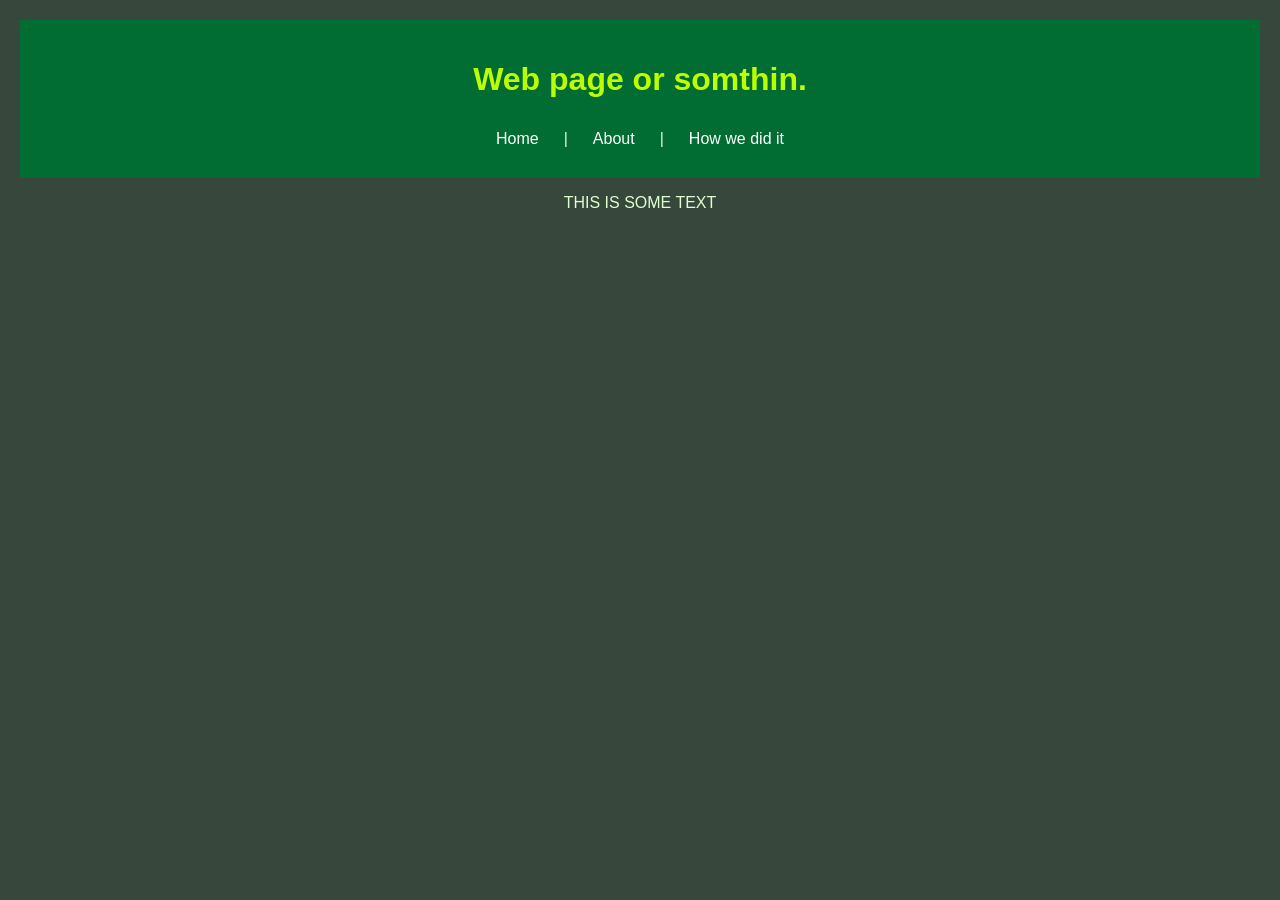
==== index.html @ 3b36f675 "Initial Commit" ====
<!DOCTYPE html>
<html lang="en">
    <head>
        <meta charset="UTF-8">
        <meta name="viewport" content="width=device-width, initial-scale=1.0">
        <title>Web Page</title>
        <link rel="stylesheet" href="styles.css">
    </head>
    <header>
        <h1>Web page or somthin.</h1>
        <nav>
            <a href="index.html">Home </a>|<a href="about.html">About</a>|<a href="info.html">How we did it</a>
        </nav>

    </header>
    <body>
        <p>THIS IS SOME TEXT</p>
    </body>
</html>
---- styles.css ----
:root {
    --primary-color: #016d32;
    --secondary-color: #bbff00;
    --background-color: #38473c;
    --text-color: #ddffd0;
}

/* Global Styles */
header {
    background-color: var(--primary-color);
    text-align: center;
    margin: 0;
    padding: 20px;
}
body {
    text-align: center;
    background-color: var(--background-color);
    color: var(--text-color);
    color: var(--text-color);
    font-family: Arial, sans-serif;
    margin: 0;
    padding: 20px;
}

/* Headers and text*/
h1, h2, h3, h4, h5, h6 {
    color: var(--secondary-color);
}

/* Links and buttons */
a  {
    color: var(--secondary-color);
    text-decoration: none;
}
nav a {
    display: inline-block;
    padding: 10px 20px;
    background-color: var(--primary-color);
    color: white;
    text-decoration: none;
    border: none;
    border-radius: 2px;
    margin: 0 5px;
    transition: background-color 0.3s;
}

nav a:hover {
    background-color: var(--secondary-color);
    color: var(--background-color)
}
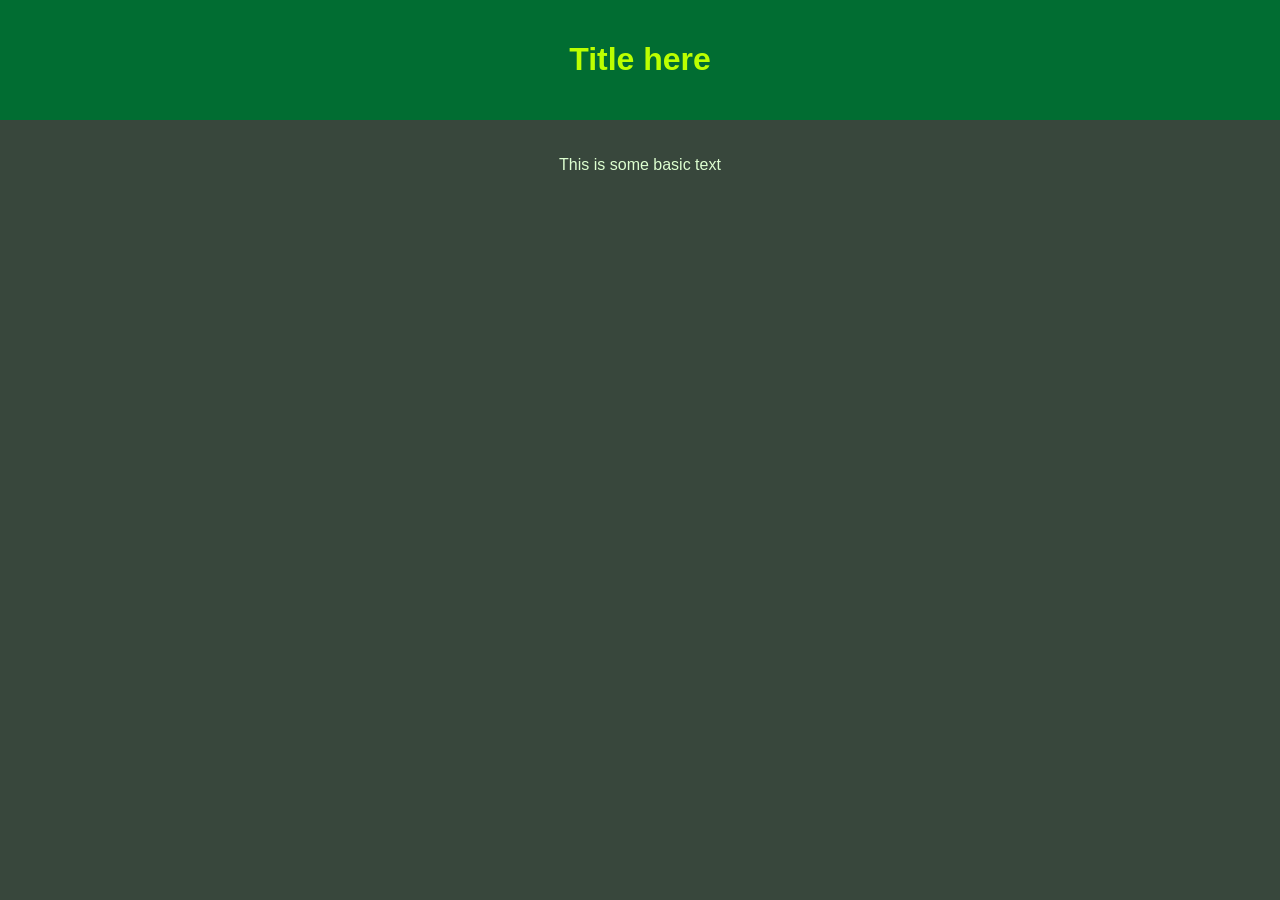
==== commit aee832e1: "Modified the code in order to be more formal, and to be ready for more coding to be added." ====
--- a/index.html
+++ b/index.html
@@ -6,14 +6,17 @@
         <title>Web Page</title>
         <link rel="stylesheet" href="styles.css">
     </head>
-    <header>
-        <h1>Web page or somthin.</h1>
-        <nav>
-            <a href="index.html">Home </a>|<a href="about.html">About</a>|<a href="info.html">How we did it</a>
-        </nav>
+    <body>
+        <header>
+            <h1>Title here</h1>
+            <nav>
+                <!-- <a href="index.html">Home </a>|<a href="about.html">About</a>|<a href="info.html">How we did it</a> -->
+            </nav>
+        </header>
 
-    </header>
-    <body>
-        <p>THIS IS SOME TEXT</p>
+        <main class="content">
+            <p>This is some basic text</p>
+        </main>
+
     </body>
 </html>
--- a/styles.css
+++ b/styles.css
@@ -19,6 +19,11 @@
     color: var(--text-color);
     font-family: Arial, sans-serif;
     margin: 0;
+    padding: 0;
+}
+
+/* Page content wrapper keeps the inner page padding, while header can touch the edges */
+.content {
     padding: 20px;
 }
 
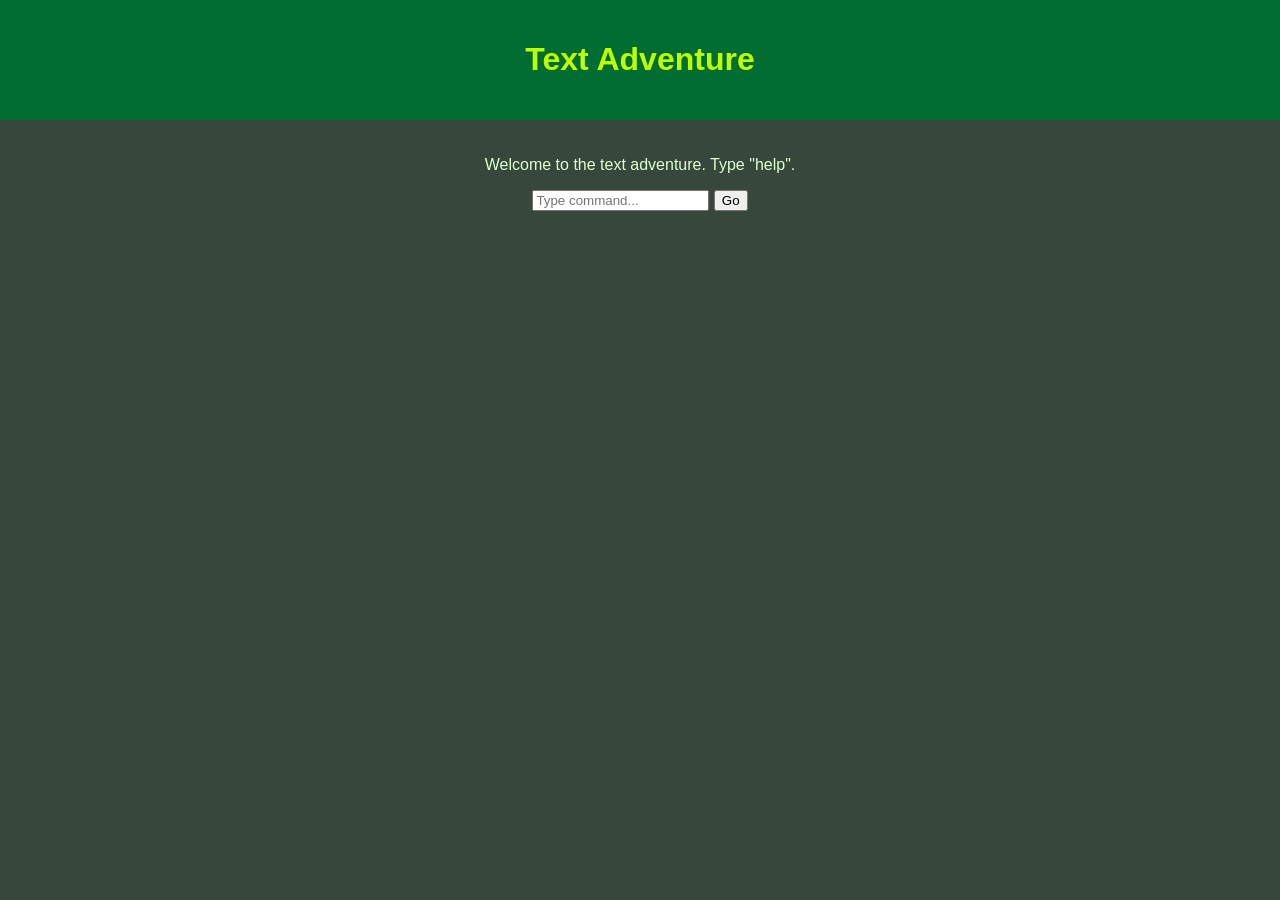
==== commit 23f0e848: "Added the java coding into the program to run it, still needs lots of work. Now runs basic commands." ====
--- a/index.html
+++ b/index.html
@@ -1,22 +1,22 @@
 <!DOCTYPE html>
 <html lang="en">
-    <head>
-        <meta charset="UTF-8">
-        <meta name="viewport" content="width=device-width, initial-scale=1.0">
-        <title>Web Page</title>
-        <link rel="stylesheet" href="styles.css">
-    </head>
-    <body>
-        <header>
-            <h1>Title here</h1>
-            <nav>
-                <!-- <a href="index.html">Home </a>|<a href="about.html">About</a>|<a href="info.html">How we did it</a> -->
-            </nav>
-        </header>
+<head>
+  <meta charset="UTF-8">
+  <meta name="viewport" content="width=device-width, initial-scale=1.0">
+  <title>Text Adventure</title>
+  <link rel="stylesheet" href="styles.css">
+</head>
+<body>
+  <header>
+    <h1>Text Adventure</h1>
+  </header>
 
-        <main class="content">
-            <p>This is some basic text</p>
-        </main>
+  <main class="content">
+    <div id="game-output" class="game-output"></div>
+    <input id="game-input" type="text" placeholder="Type command..." autocomplete="off">
+    <button id="submit-command">Go</button>
+  </main>
 
-    </body>
+  <script src="script.js" defer></script>
+</body>
 </html>
